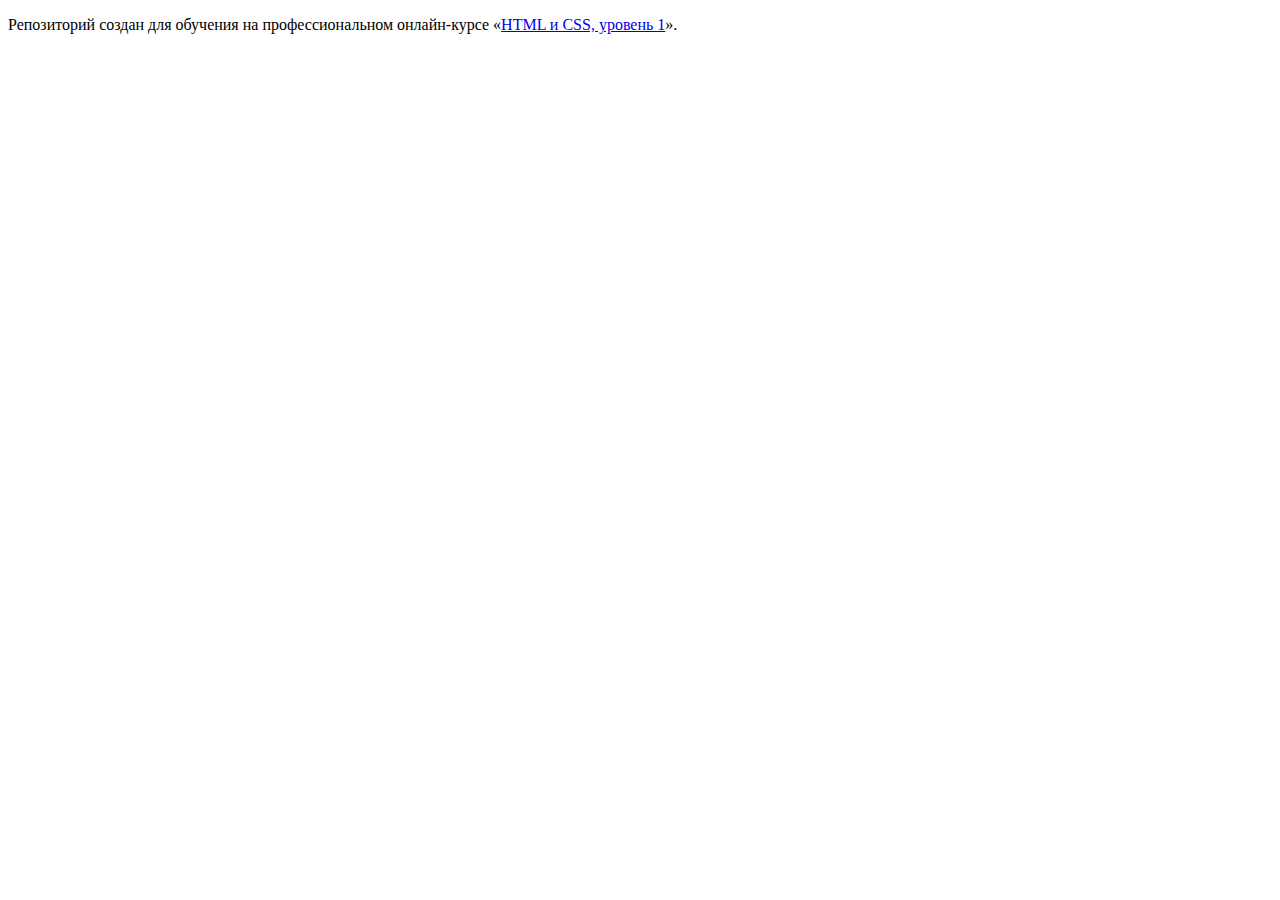
==== index.html @ f6554706 ":hatching_chick:" ====
<!DOCTYPE html>
<html lang="ru">
  <head>
    <meta charset="utf-8">
    <title>HTML Academy: Нёрдс</title>
  </head>
  <body>

    <p>Репозиторий создан для обучения на профессиональном онлайн‑курсе «<a href="https://htmlacademy.ru/intensive/htmlcss">HTML и CSS, уровень 1</a>».</p>

  </body>
</html>
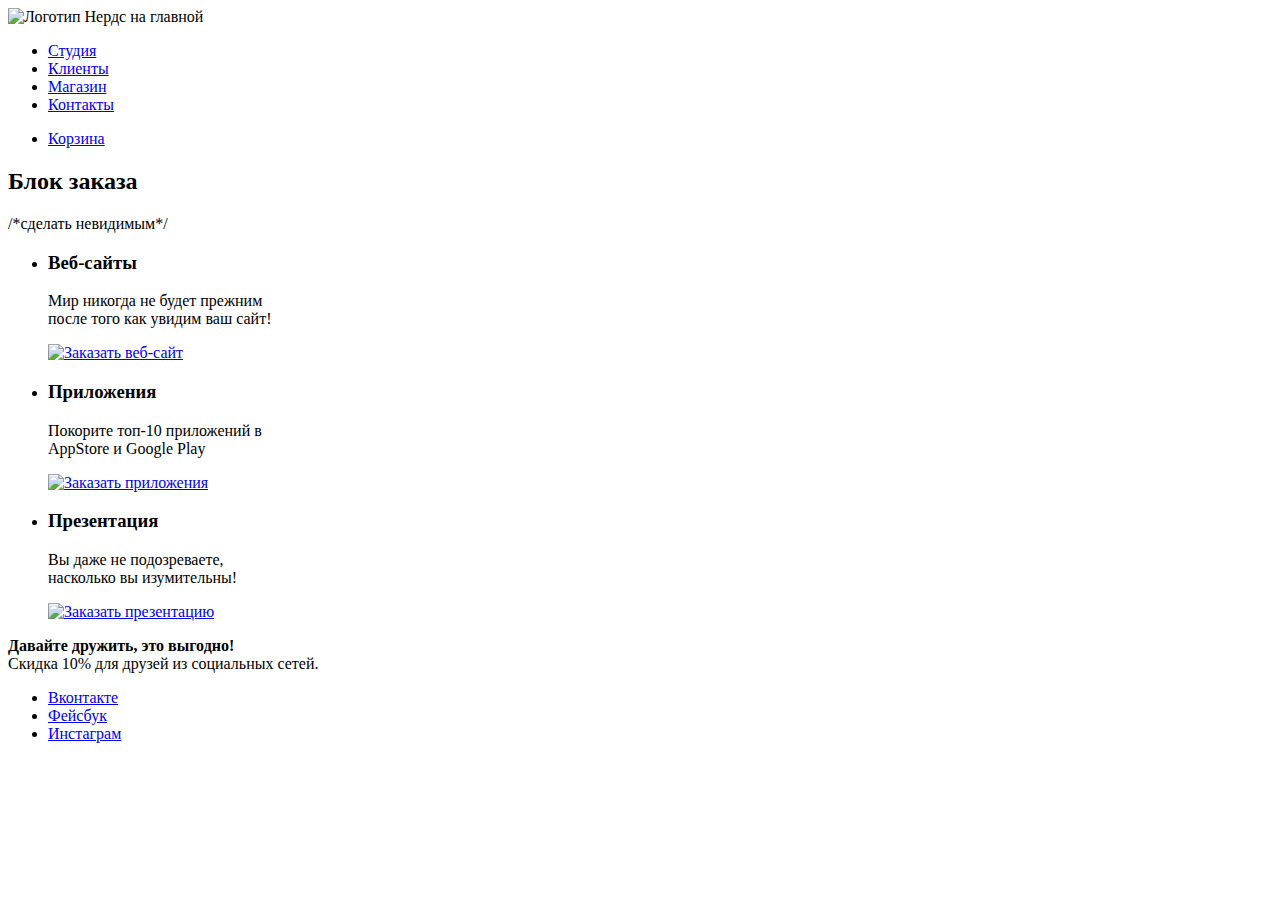
==== commit c3ad7918: "Разметил главную страницу" ====
--- a/index.html
+++ b/index.html
@@ -2,11 +2,63 @@
 <html lang="ru">
   <head>
     <meta charset="utf-8">
-    <title>HTML Academy: Нёрдс</title>
+    <title>Нёрдс</title>
   </head>
   <body>
+    <header class="main-header">
+      <nav class="main-navigation">                           
+        <a class="main-header-logo"> <img src="img/index-logo.svg" width="----" height="----" alt="Логотип Нердс на главной">
+        </a>
+      <ul class="site-navigation">
+        <li><a href="studio.html">Студия</a></li>
+        <li><a href="customers.html">Клиенты</a></li>
+        <li><a href="shop.html">Магазин</a></li>
+        <li><a href="contacts.html">Контакты</a></li>
+      </ul>
+      <ul class="basket-navigation">
+        <li class="basket-buyer"><a href="basket.html">Корзина</a></li>
+      </ul>
+      </nav>
+    </header>
+    <main class="container">
 
-    <p>Репозиторий создан для обучения на профессиональном онлайн‑курсе «<a href="https://htmlacademy.ru/intensive/htmlcss">HTML и CSS, уровень 1</a>».</p>
-
-  </body>
-</html>
+      <section class="order">                                
+        <h2 class="visually-hidden">Блок заказа</h2>          /*сделать невидимым*/
+        <ul class="list-order">
+          <li class="order web site">                     
+            <h3>Веб-сайты</h3>
+            <p>Мир никогда не будет прежним 
+              <br>после того как увидим ваш сайт!
+            </p>
+            <a href="order web site.html"> <img src="order.png" alt="Заказать веб-сайт"> </a>
+          </li>
+          <li class="order of applications">
+            <h3>Приложения</h3>
+            <p>Покорите топ-10 приложений в 
+              <br>AppStore и Google Play
+            </p>
+            <a href="order of applications.html">  <img src="order.png" alt="Заказать приложения">  </a>
+          </li>
+          <li class="presentation order">
+            <h3>Презентация</h3>
+            <p>Вы даже не подозреваете, 
+              <br>насколько вы изумительны!
+            </p>
+            <a href="presentation order.html">  <img src="order.png" alt="Заказать презентацию">  </a>
+          </li>
+        </ul>
+      </section>
+    <footer class=main-footer>
+      <div class="footer-social">
+        <b>Давайте дружить, это выгодно!</b> <br>
+           Скидка 10% для друзей из социальных сетей.
+        <ul>
+          <li><a class="social-button" href="#">Вконтакте</a></li>
+          <li><a class="social-button" href="#">Фейсбук</a></li>
+          <li><a class="social-button" href="#">Инстаграм</a></li>
+        </ul>
+      </div>
+    </footer>
+      
+</body>
+</html>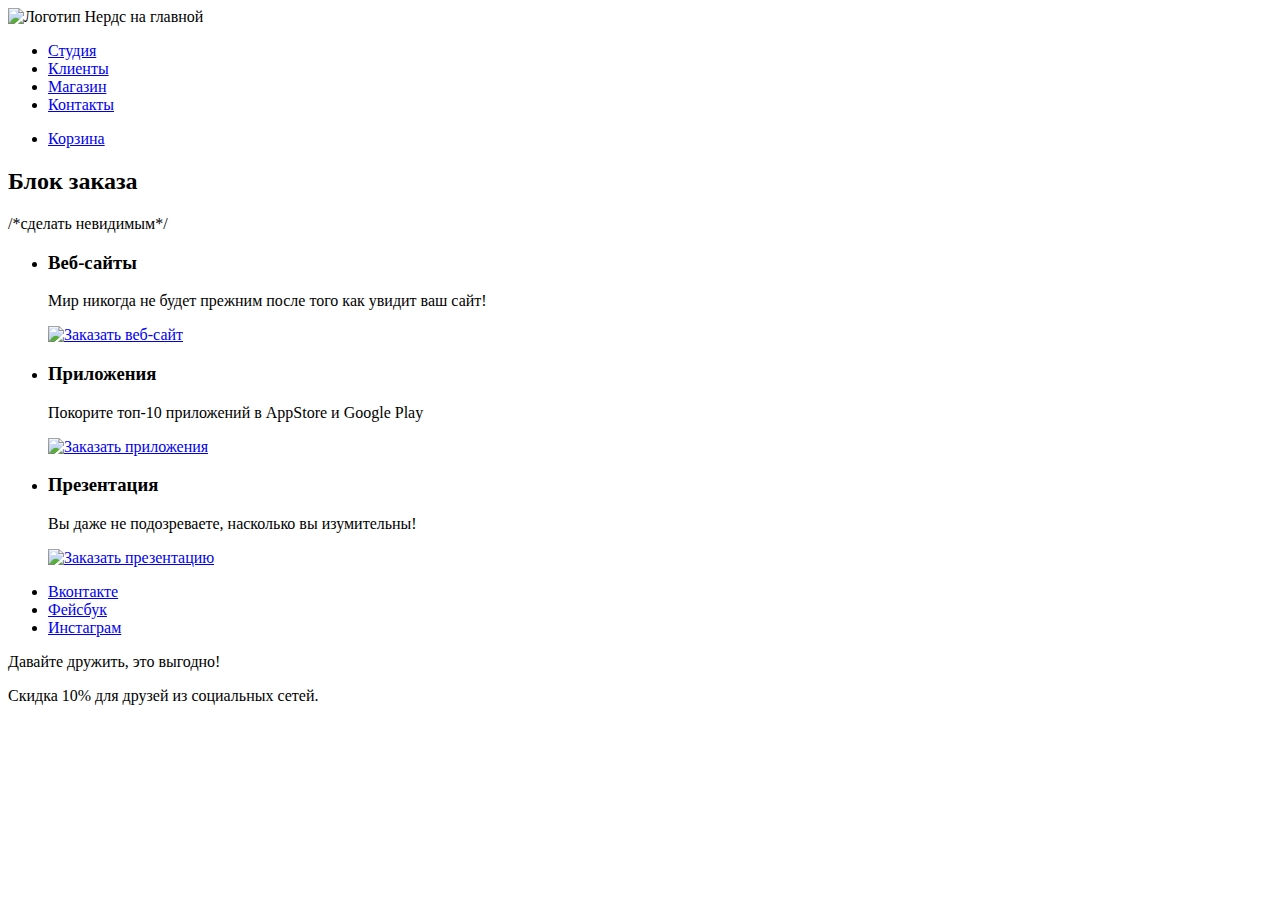
==== commit 19564946: "Внес изменения согласно рекомендациям. Испарвил ошибки в валидаторе." ====
--- a/index.html
+++ b/index.html
@@ -7,12 +7,12 @@
   <body>
     <header class="main-header">
       <nav class="main-navigation">                           
-        <a class="main-header-logo"> <img src="img/index-logo.svg" width="----" height="----" alt="Логотип Нердс на главной">
+        <a class="main-header-logo"> <img src="img/index-logo.svg" width="100" height="100" alt="Логотип Нердс на главной">
         </a>
       <ul class="site-navigation">
         <li><a href="studio.html">Студия</a></li>
         <li><a href="customers.html">Клиенты</a></li>
-        <li><a href="shop.html">Магазин</a></li>
+        <li><a href="inner.html">Магазин</a></li>
         <li><a href="contacts.html">Контакты</a></li>
       </ul>
       <ul class="basket-navigation">
@@ -21,44 +21,37 @@
       </nav>
     </header>
     <main class="container">
-
       <section class="order">                                
         <h2 class="visually-hidden">Блок заказа</h2>          /*сделать невидимым*/
         <ul class="list-order">
           <li class="order web site">                     
             <h3>Веб-сайты</h3>
-            <p>Мир никогда не будет прежним 
-              <br>после того как увидим ваш сайт!
-            </p>
-            <a href="order web site.html"> <img src="order.png" alt="Заказать веб-сайт"> </a>
+            <p>Мир никогда не будет прежним после того как увидит ваш сайт!</p>
+            <a href="order-web-site.html"> <img src="order.png" alt="Заказать веб-сайт"> </a>
           </li>
-          <li class="order of applications">
+          <li class="order-of-applications">
             <h3>Приложения</h3>
-            <p>Покорите топ-10 приложений в 
-              <br>AppStore и Google Play
-            </p>
-            <a href="order of applications.html">  <img src="order.png" alt="Заказать приложения">  </a>
+            <p>Покорите топ-10 приложений в AppStore и Google Play</p>
+            <a href="order-of-applications.html">  <img src="order.png" alt="Заказать приложения">  </a>
           </li>
           <li class="presentation order">
             <h3>Презентация</h3>
-            <p>Вы даже не подозреваете, 
-              <br>насколько вы изумительны!
-            </p>
-            <a href="presentation order.html">  <img src="order.png" alt="Заказать презентацию">  </a>
+            <p>Вы даже не подозреваете, насколько вы изумительны!</p>
+            <a href="presentation-order.html">  <img src="order.png" alt="Заказать презентацию">  </a>
           </li>
         </ul>
       </section>
+    </main>
     <footer class=main-footer>
       <div class="footer-social">
-        <b>Давайте дружить, это выгодно!</b> <br>
-           Скидка 10% для друзей из социальных сетей.
         <ul>
           <li><a class="social-button" href="#">Вконтакте</a></li>
           <li><a class="social-button" href="#">Фейсбук</a></li>
           <li><a class="social-button" href="#">Инстаграм</a></li>
         </ul>
+        <p class="text-call">Давайте дружить, это выгодно!</p>
+        <p class="text-benefit">Скидка 10% для друзей из социальных сетей.</p>
       </div>
     </footer>
-      
-</body>
+  </body>
 </html>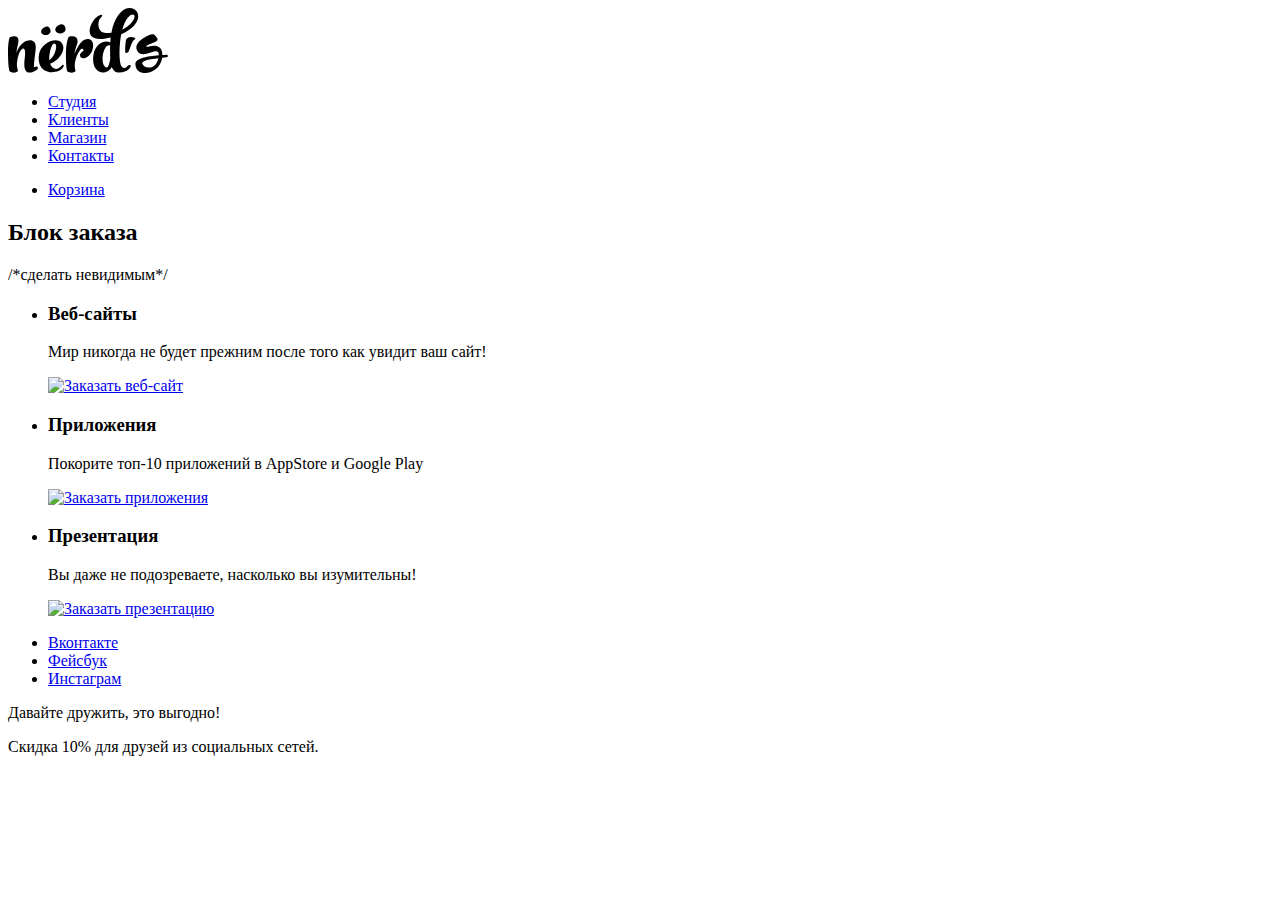
==== commit d96f83c9: "добавил контентные изображения в каталог" ====
--- a/index.html
+++ b/index.html
@@ -7,7 +7,7 @@
   <body>
     <header class="main-header">
       <nav class="main-navigation">                           
-        <a class="main-header-logo"> <img src="img/index-logo.svg" width="100" height="100" alt="Логотип Нердс на главной">
+        <a class="main-header-logo"> <img src="img/index-logo.svg" width="160" height="65" alt="Логотип Нердс на главной">
         </a>
       <ul class="site-navigation">
         <li><a href="studio.html">Студия</a></li>
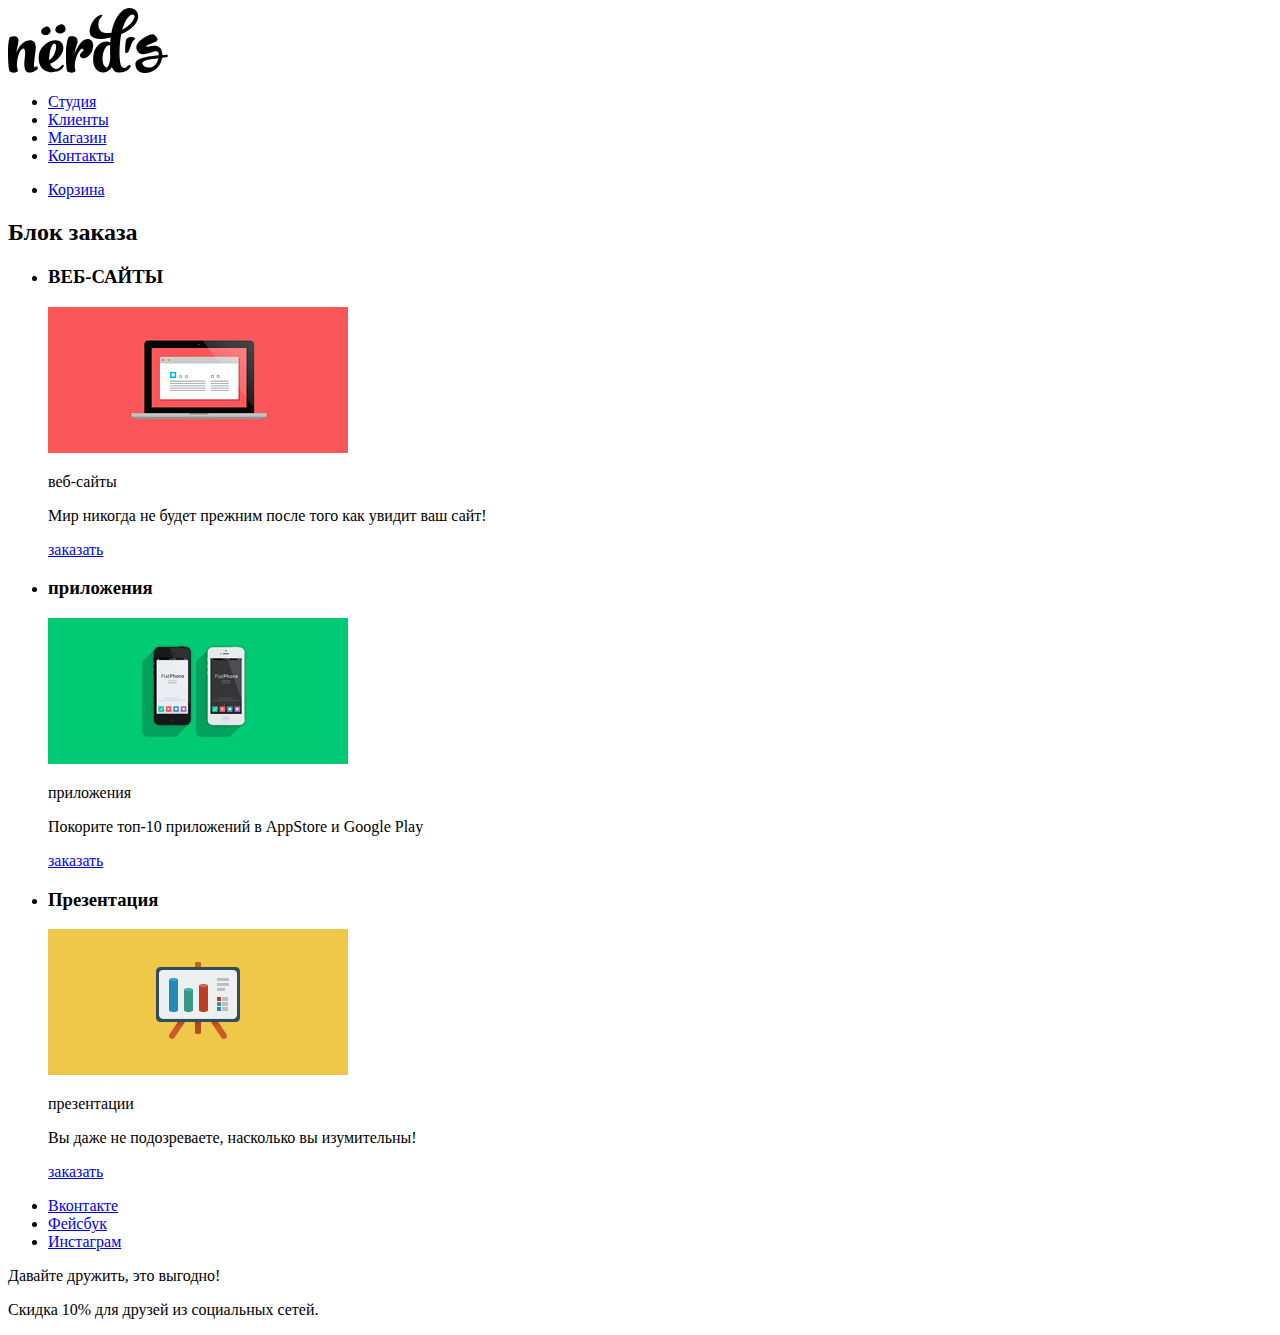
==== commit c876a48f: "Добавил контентные изображения на главную страницу" ====
--- a/index.html
+++ b/index.html
@@ -22,22 +22,28 @@
     </header>
     <main class="container">
       <section class="order">                                
-        <h2 class="visually-hidden">Блок заказа</h2>          /*сделать невидимым*/
+        <h2 class="visually-hidden">Блок заказа</h2>
         <ul class="list-order">
-          <li class="order web site">                     
-            <h3>Веб-сайты</h3>
-            <p>Мир никогда не будет прежним после того как увидит ваш сайт!</p>
-            <a href="order-web-site.html"> <img src="order.png" alt="Заказать веб-сайт"> </a>
+          <li class="order web site">                                 
+            <h3 class="visually-hidden">ВЕБ-САЙТЫ</h3>
+            <img src="img/illustration-1.png" alt="илюстрация веб-сайт">
+            <p class="product">веб-сайты</p>  <!--целесообразно <p> заменить <span> ?-->
+            <p class="text slogan">Мир никогда не будет прежним после того как увидит ваш сайт!</p> <!--целесообразно <p> заменить <span> ?-->
+            <a href="order-web-site.html">заказать</a>
           </li>
           <li class="order-of-applications">
-            <h3>Приложения</h3>
-            <p>Покорите топ-10 приложений в AppStore и Google Play</p>
-            <a href="order-of-applications.html">  <img src="order.png" alt="Заказать приложения">  </a>
+            <h3 class="visually-hidden">приложения</h3>
+            <img src="img/illustration-2.png" alt="иллюстрация приложения">
+            <p class="product">приложения</p>
+            <p class="text sloga">Покорите топ-10 приложений в AppStore и Google Play</p>
+            <a href="order-of-applications.html">заказать</a>
           </li>
           <li class="presentation order">
-            <h3>Презентация</h3>
-            <p>Вы даже не подозреваете, насколько вы изумительны!</p>
-            <a href="presentation-order.html">  <img src="order.png" alt="Заказать презентацию">  </a>
+            <h3 class="visually-hidden">Презентация</h3>
+            <img src="img/illustration-3.png" alt="иллюстрация презентации">
+            <p class="product">презентации</p>
+            <p class="text sloga">Вы даже не подозреваете, насколько вы изумительны!</p>
+            <a href="presentation-order.html">заказать</a>
           </li>
         </ul>
       </section>
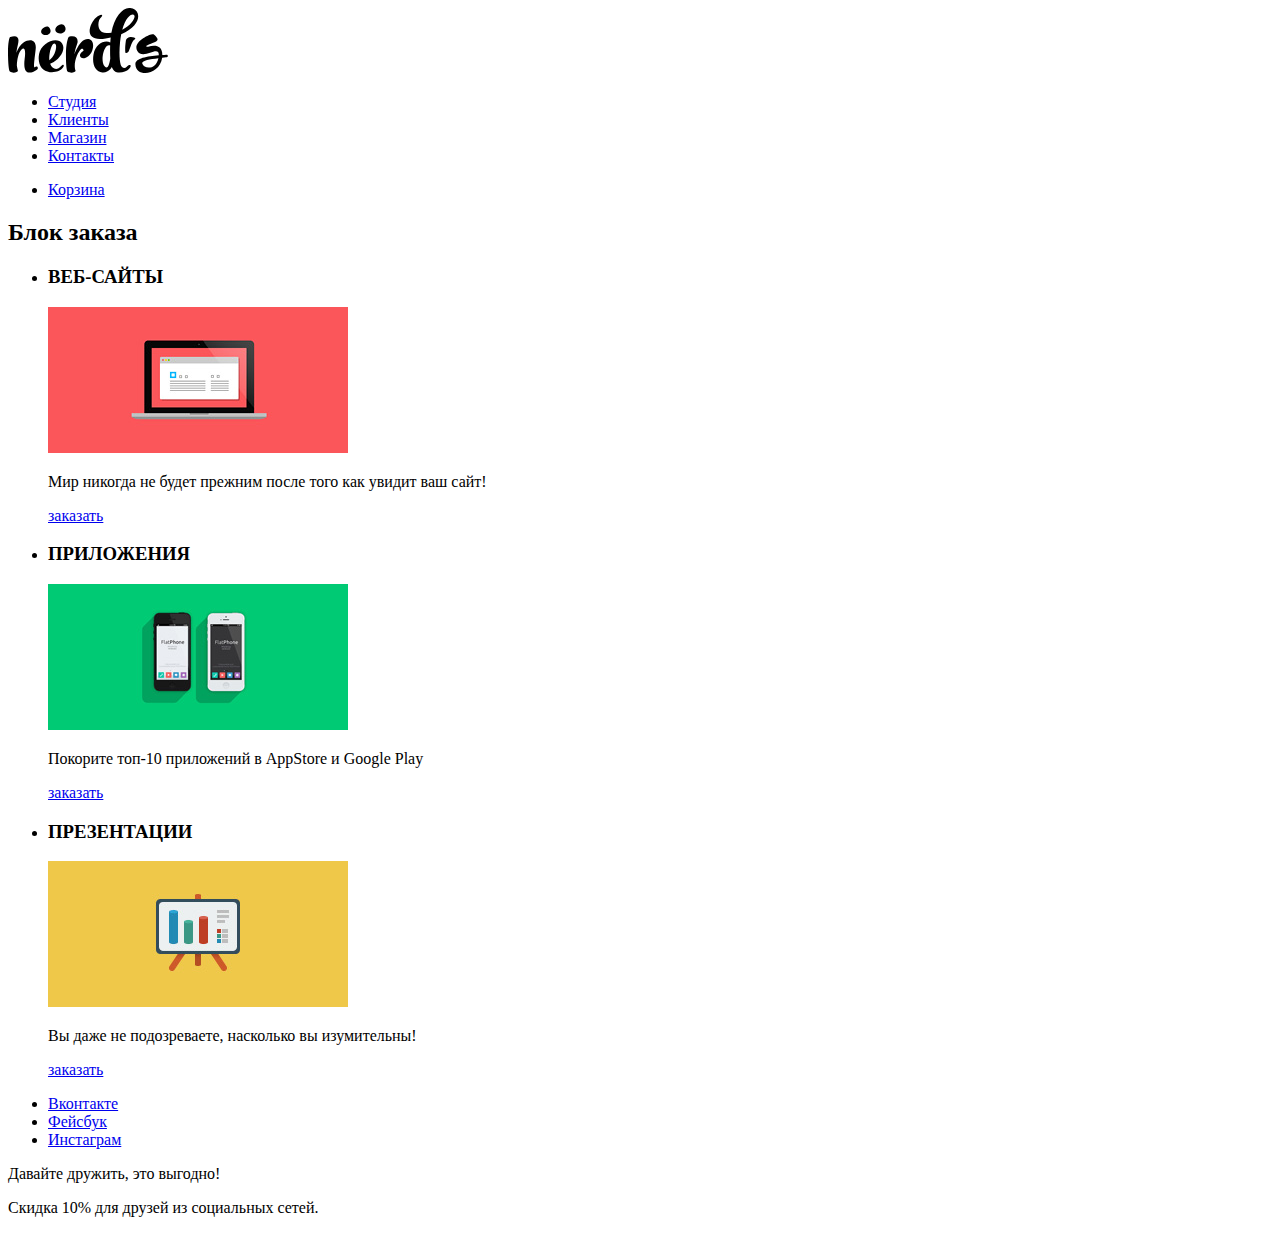
==== commit 50766dec: "Удалил параграфы и класс для скрытия у h3" ====
--- a/index.html
+++ b/index.html
@@ -25,23 +25,20 @@
         <h2 class="visually-hidden">Блок заказа</h2>
         <ul class="list-order">
           <li class="order web site">                                 
-            <h3 class="visually-hidden">ВЕБ-САЙТЫ</h3>
+            <h3 class="product-header">ВЕБ-САЙТЫ</h3>
             <img src="img/illustration-1.png" alt="илюстрация веб-сайт">
-            <p class="product">веб-сайты</p>  <!--целесообразно <p> заменить <span> ?-->
             <p class="text slogan">Мир никогда не будет прежним после того как увидит ваш сайт!</p> <!--целесообразно <p> заменить <span> ?-->
             <a href="order-web-site.html">заказать</a>
           </li>
           <li class="order-of-applications">
-            <h3 class="visually-hidden">приложения</h3>
+            <h3 class="product-header">ПРИЛОЖЕНИЯ</h3>
             <img src="img/illustration-2.png" alt="иллюстрация приложения">
-            <p class="product">приложения</p>
             <p class="text sloga">Покорите топ-10 приложений в AppStore и Google Play</p>
             <a href="order-of-applications.html">заказать</a>
           </li>
           <li class="presentation order">
-            <h3 class="visually-hidden">Презентация</h3>
+            <h3 class="product-header">ПРЕЗЕНТАЦИИ</h3>
             <img src="img/illustration-3.png" alt="иллюстрация презентации">
-            <p class="product">презентации</p>
             <p class="text sloga">Вы даже не подозреваете, насколько вы изумительны!</p>
             <a href="presentation-order.html">заказать</a>
           </li>
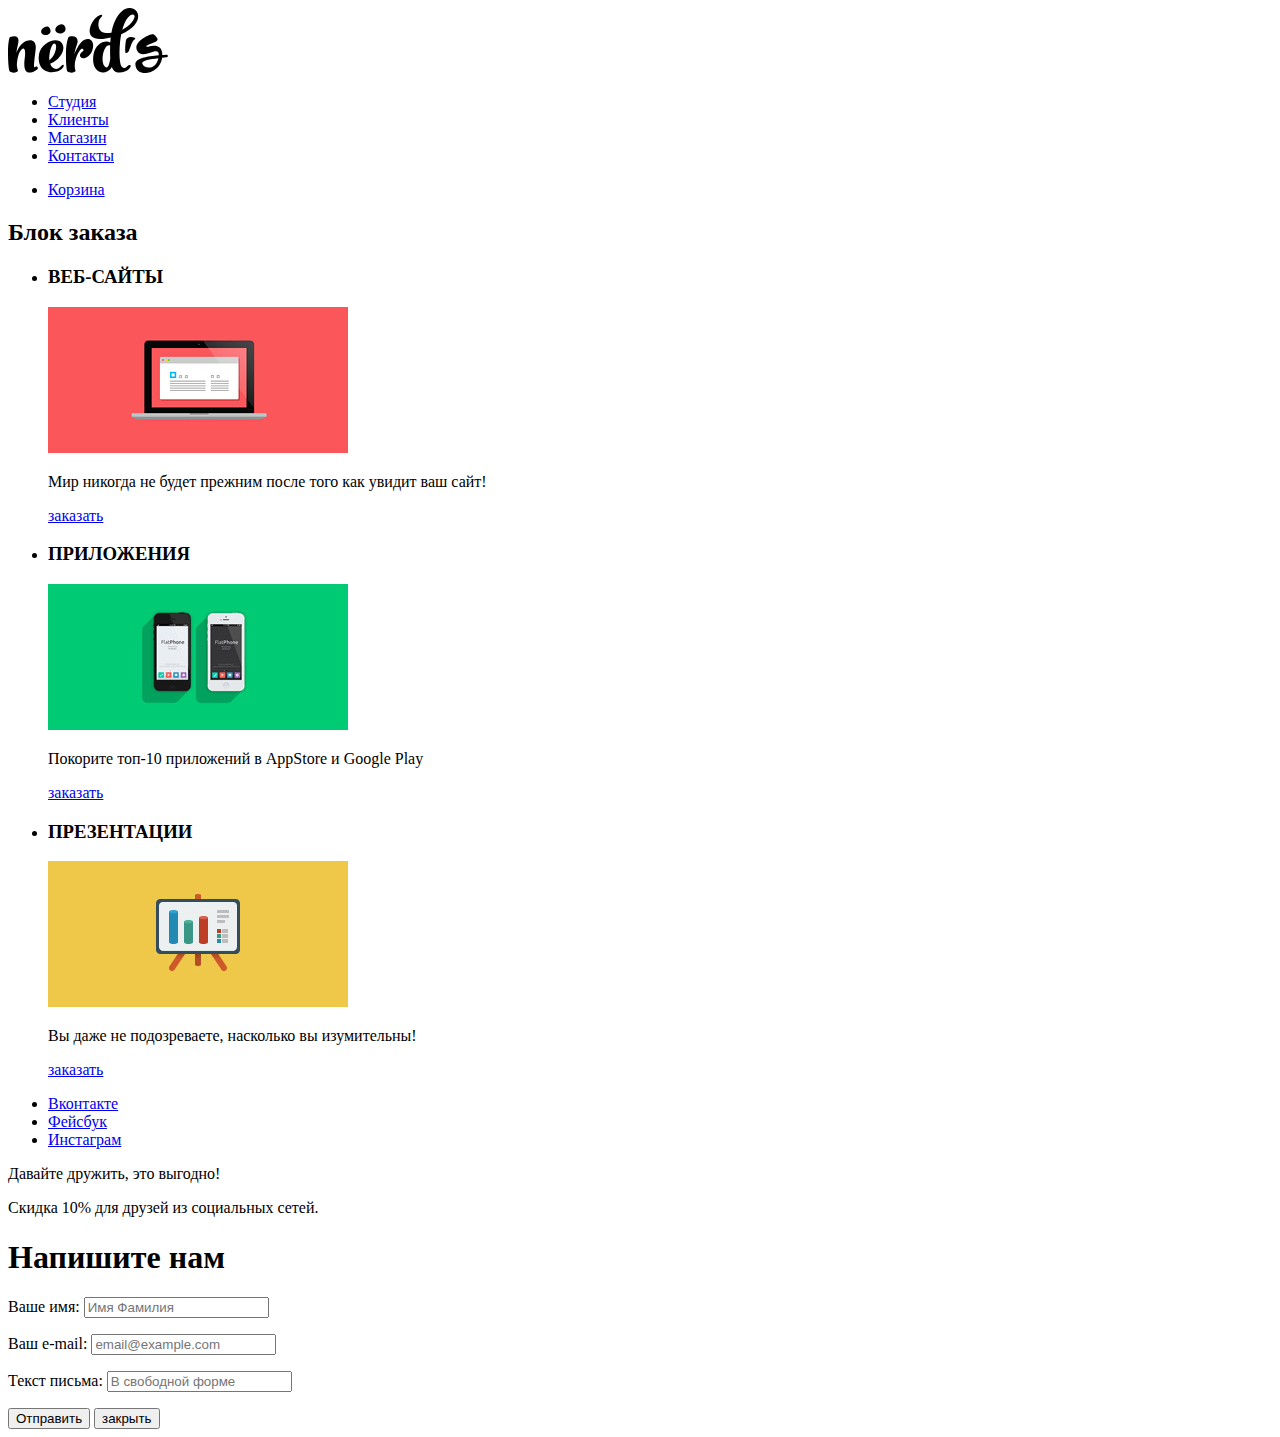
==== commit 4b13ac91: "Добавил фильтр, попап и ариант разметки для седона." ====
--- a/index.html
+++ b/index.html
@@ -16,7 +16,7 @@
         <li><a href="contacts.html">Контакты</a></li>
       </ul>
       <ul class="basket-navigation">
-        <li class="basket-buyer"><a href="basket.html">Корзина</a></li>
+        <li class="basket-buyer"><a href="basket.html">Корзина</a></li> <!--selector {background-image: url("адрес-картинки");}-->
       </ul>
       </nav>
     </header>
@@ -56,5 +56,24 @@
         <p class="text-benefit">Скидка 10% для друзей из социальных сетей.</p>
       </div>
     </footer>
+    <section>
+      <form class="form-connections" method="post" action="https://echo.htmlacademy.ru">
+        <h1 class="form-headline">Напишите нам</h1>
+        <p>
+          <label for="user-name">Ваше имя:</label>
+          <input type="text" name="name" id="user-name" placeholder="Имя Фамилия">
+        </p>
+        <p>
+          <label for="user-email">Ваш e-mail:</label>
+          <input type="text" name="e-mail" id="user-email" placeholder="email@example.com">
+        </p>
+        <p>
+          <label for="user-message">Текст письма:</label>
+          <input type="text" name="message" id="user-message" placeholder="В свободной форме">
+        </p>
+        <button class="button" type="submit">Отправить</button>
+        <button class="modal-close" type="button">закрыть</button>
+      </form>
+    </section>
   </body>
 </html>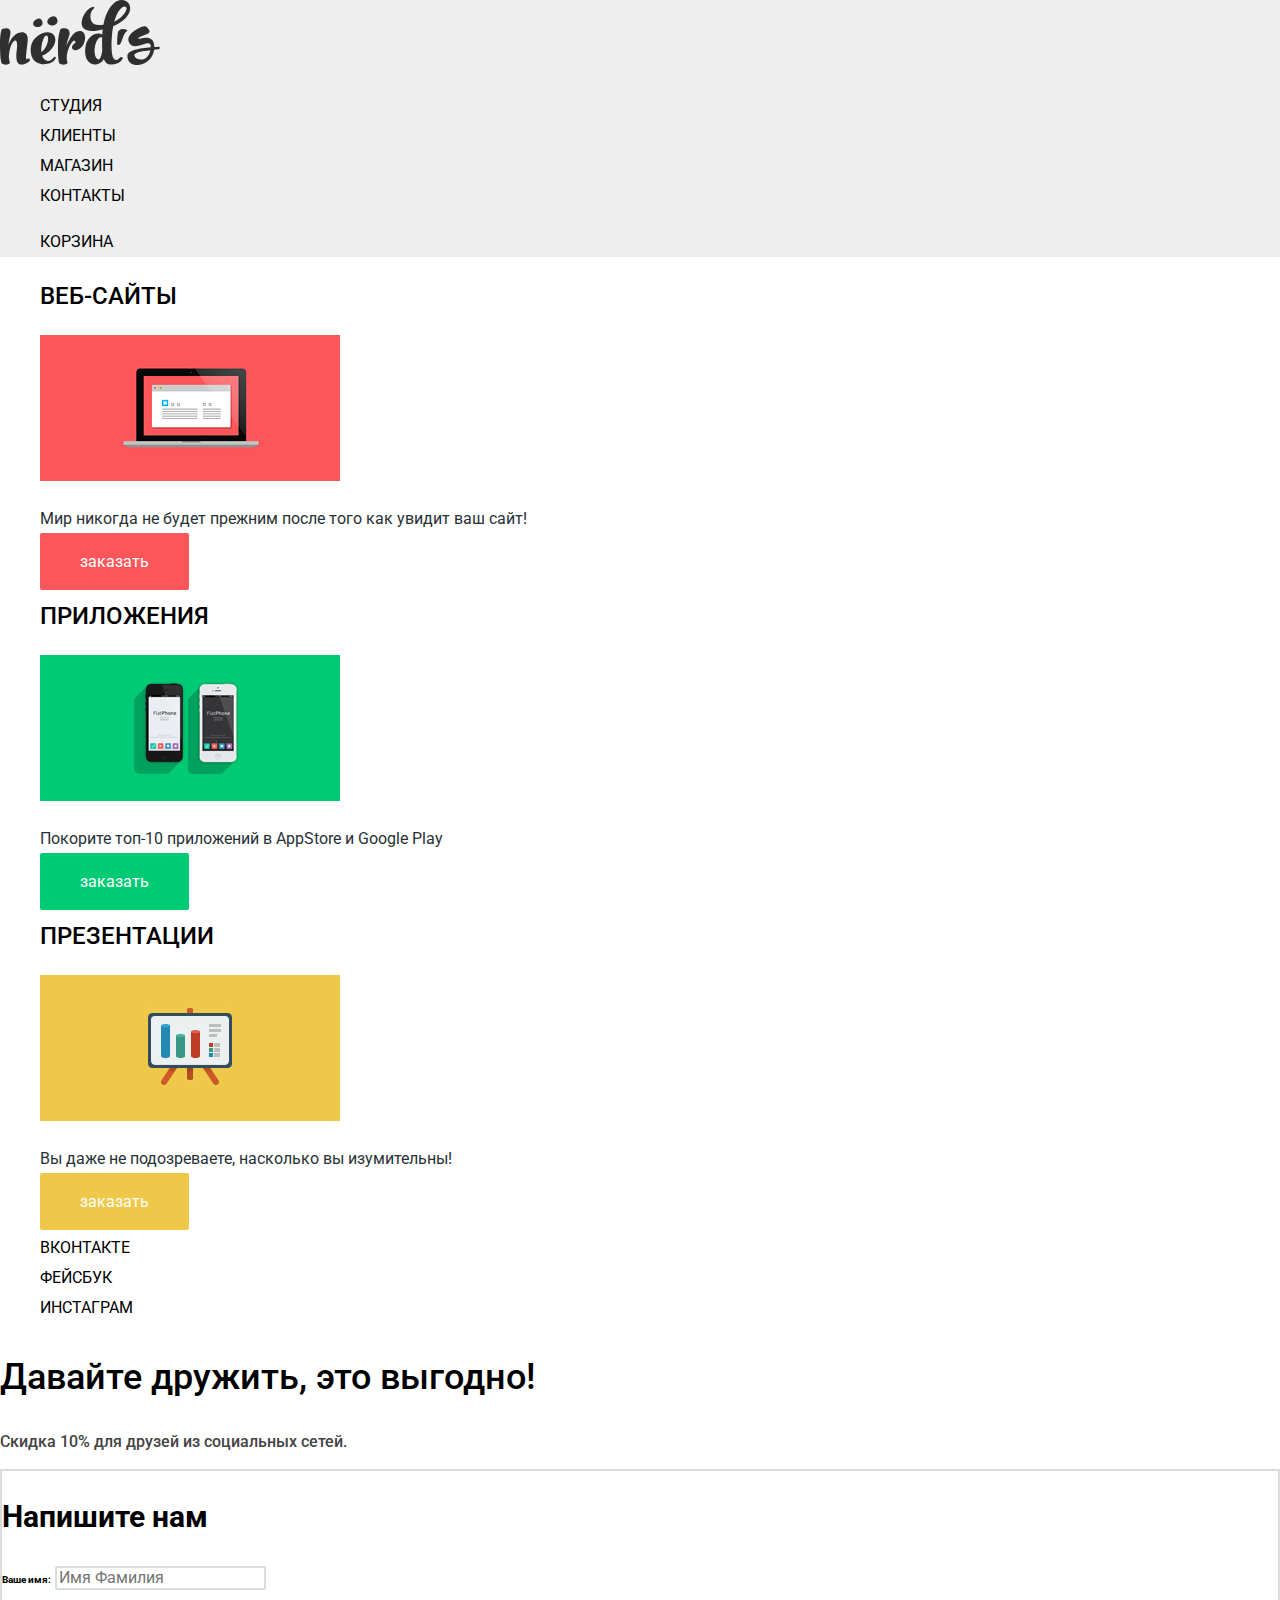
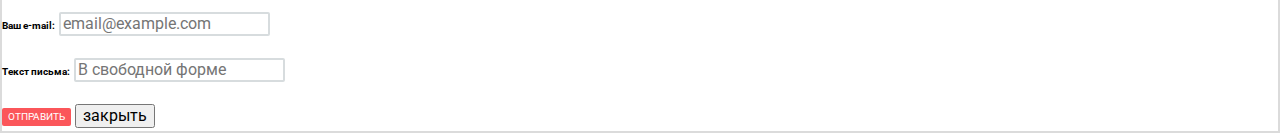
==== commit 82c00af4: "написал стили для  обеих страниц" ====
--- a/index.html
+++ b/index.html
@@ -3,77 +3,80 @@
   <head>
     <meta charset="utf-8">
     <title>Нёрдс</title>
+    <link href="https://fonts.googleapis.com/css?family=Roboto:400,500&display=swap&subset=cyrillic" rel="stylesheet">
+    <link href="css/normalize.css" rel="stylesheet">
+    <link href="css/style.css" rel="stylesheet">
   </head>
   <body>
     <header class="main-header">
-      <nav class="main-navigation">                           
+      <nav class="main-navigation">
         <a class="main-header-logo"> <img src="img/index-logo.svg" width="160" height="65" alt="Логотип Нердс на главной">
         </a>
       <ul class="site-navigation">
-        <li><a href="studio.html">Студия</a></li>
-        <li><a href="customers.html">Клиенты</a></li>
-        <li><a href="inner.html">Магазин</a></li>
-        <li><a href="contacts.html">Контакты</a></li>
+        <li class="studio"><a href="studio.html">студия</a></li>
+        <li class="customers"><a href="customers.html">клиенты</a></li>
+        <li class="inner"><a href="inner.html">магазин</a></li>
+        <li class="contacts"><a href="contacts.html">контакты</a></li>
       </ul>
       <ul class="basket-navigation">
-        <li class="basket-buyer"><a href="basket.html">Корзина</a></li> <!--selector {background-image: url("адрес-картинки");}-->
+        <li class="basket-buyer"><a href="basket.html">корзина</a></li> <!--selector {background-image: url("адрес-картинки");}-->
       </ul>
       </nav>
     </header>
     <main class="container">
-      <section class="order">                                
+      <section class="order">
         <h2 class="visually-hidden">Блок заказа</h2>
         <ul class="list-order">
-          <li class="order web site">                                 
-            <h3 class="product-header">ВЕБ-САЙТЫ</h3>
-            <img src="img/illustration-1.png" alt="илюстрация веб-сайт">
-            <p class="text slogan">Мир никогда не будет прежним после того как увидит ваш сайт!</p> <!--целесообразно <p> заменить <span> ?-->
-            <a href="order-web-site.html">заказать</a>
+          <li class="order-web-site">
+            <h3 class="product-header-1">веб-сайты</h3>
+            <img src="img/illustration-1.png" width="300" height="146" alt="илюстрация веб-сайт">
+            <p class="text-slogan-1">Мир никогда не будет прежним после того как увидит ваш сайт!</p> <!--целесообразно <p> заменить <span> ?-->
+            <a class="button-1" href="order-web-site.html">заказать</a>
           </li>
           <li class="order-of-applications">
-            <h3 class="product-header">ПРИЛОЖЕНИЯ</h3>
-            <img src="img/illustration-2.png" alt="иллюстрация приложения">
-            <p class="text sloga">Покорите топ-10 приложений в AppStore и Google Play</p>
-            <a href="order-of-applications.html">заказать</a>
+            <h3 class="product-header-2">приложения</h3>
+            <img src="img/illustration-2.png" width="300" height="146" alt="иллюстрация приложения">
+            <p class="text-slogan-2">Покорите топ-10 приложений в AppStore и Google Play</p>
+            <a class="button-2" href="order-of-applications.html">заказать</a>
           </li>
-          <li class="presentation order">
-            <h3 class="product-header">ПРЕЗЕНТАЦИИ</h3>
-            <img src="img/illustration-3.png" alt="иллюстрация презентации">
-            <p class="text sloga">Вы даже не подозреваете, насколько вы изумительны!</p>
-            <a href="presentation-order.html">заказать</a>
+          <li class="presentation-order">
+            <h3 class="product-header-3">презентации</h3>
+            <img src="img/illustration-3.png" width="300" height="146" alt="иллюстрация презентации">
+            <p class="text-slogan-3">Вы даже не подозреваете, насколько вы изумительны!</p>
+            <a class="button-3" href="presentation-order.html">заказать</a>
           </li>
         </ul>
       </section>
     </main>
     <footer class=main-footer>
       <div class="footer-social">
-        <ul>
-          <li><a class="social-button" href="#">Вконтакте</a></li>
-          <li><a class="social-button" href="#">Фейсбук</a></li>
-          <li><a class="social-button" href="#">Инстаграм</a></li>
+        <ul class="social-blok">
+          <li><a class="social-button-vk" href="#">Вконтакте</a></li>
+          <li><a class="social-button-fb" href="#">Фейсбук</a></li>
+          <li><a class="social-button-instagram" href="#">Инстаграм</a></li>
         </ul>
         <p class="text-call">Давайте дружить, это выгодно!</p>
         <p class="text-benefit">Скидка 10% для друзей из социальных сетей.</p>
       </div>
     </footer>
-    <section>
+    <section class="modal modal-connections">
       <form class="form-connections" method="post" action="https://echo.htmlacademy.ru">
-        <h1 class="form-headline">Напишите нам</h1>
+        <h2>Напишите нам</h2>
         <p>
-          <label for="user-name">Ваше имя:</label>
-          <input type="text" name="name" id="user-name" placeholder="Имя Фамилия">
+          <label class="name-form" for="user-name">Ваше имя:</label>
+          <input class="name-form-field" type="text" name="name" id="user-name" placeholder="Имя Фамилия">
         </p>
         <p>
-          <label for="user-email">Ваш e-mail:</label>
-          <input type="text" name="e-mail" id="user-email" placeholder="email@example.com">
+          <label class="email-form" for="user-email">Ваш e-mail:</label>
+          <input class="email-form-field" type="text" name="e-mail" id="user-email" placeholder="email@example.com">
         </p>
         <p>
-          <label for="user-message">Текст письма:</label>
-          <input type="text" name="message" id="user-message" placeholder="В свободной форме">
+          <label class="message-form" for="user-message">Текст письма:</label>
+          <input class="message-form-field" type="text" name="message" id="user-message" placeholder="В свободной форме">
         </p>
-        <button class="button" type="submit">Отправить</button>
+        <button class="button-form" type="submit">отправить</button>
         <button class="modal-close" type="button">закрыть</button>
       </form>
     </section>
   </body>
-</html>+</html>
--- a/css/style.css
+++ b/css/style.css
@@ -0,0 +1,338 @@
+body {
+  margin: 0;
+
+  font-family: "Roboto", Arial, Roboto;
+  font-size: 16px;
+  line-height: 30px;
+  font-weight: 400;
+  color: #000000; /*#000000 (0, 0, 0, 0.5) чёрный, непрозрачный на 50% */
+  text-transform: none; /* управлять регистром символов */
+}
+
+.main-header {
+  background-color: #eeeeee;
+  color: #000000;
+}
+
+.main-header-logo:hover {
+  opacity: 0.8;
+}
+
+.main-header-logo:focus {
+  opacity: 0.3;
+}
+
+a {
+  text-decoration: none; /*отменил у ссылок подчеркивание, назначается браузером по умолчанию. */
+}
+
+.site-navigation,
+.basket-navigation,
+.list-order,
+.social-blok,
+.catalog-list,
+.mesh-filter,
+.filter-features,
+.pagination-list {
+  list-style: none; /* Перед элементами ненумерованного спика по умолчанию ставятся маркеры. Отменим это для списков в навигации */
+}
+
+/* .pagination-item a {
+  inline: block;
+  background-color: #eeeeee;
+  padding-top: 19px;
+  padding-right: 40px;
+  padding-bottom: 19px;
+  padding-left: 40px;
+  border-radius: 2px;
+  color: #000000;
+  font-size: 16px;
+  line-height: 18px;
+  font-weight: 400;
+  text-transform: uppercase;
+} */
+
+.site-navigation a, /* по умолчанию ссылки синие, задал черный */
+.basket-navigation a,
+.footer-social a {
+  text-transform: uppercase;
+  color: #000000; /*(0, 0, 0,) (0, 0, 0, 0.5) чёрный, непрозрачный на 50% */
+}
+
+.list-order a { /* задал белый цвет текста ссылке "заказать" */
+  line-height: 18px;
+  color: #ffffff; /* rgb(255, 255, 255) */
+}
+
+.active { /* подчеркивание активной страницы в нав */
+  border-bottom: 2px solid #fb565a;
+  padding: 13px;
+}
+
+.site-navigation a:hover,  /* :hover для наведения, меняет цвет  */
+.basket-navigation a:hover {
+  color: rgb(251, 86, 90);
+}
+
+.site-navigation a:focus,   /* :focus для фокусировки, меняет цвет */
+.basket-navigation a:focus {
+  color: rgba(0, 0, 0, 0.302);
+}
+
+.visually-hidden { /* спрятал текст */
+  position: absolute;
+  width: 1px;
+  height: 1px;
+  margin: -1px;
+  border: 0;
+  padding: 0;
+  clip: rect(0 0 0 0);
+  overflow: hidden;
+}
+
+.product-header-1 {
+  font-size: 24px;
+  line-height: 30px;
+  font-weight: 500;
+  text-transform: uppercase;
+  text-align: left;
+}
+
+.text-slogan-1 {
+  color: rgb(40, 49, 54); /* #283136 */
+  font-size: 16px;
+  line-height: 24px;
+  text-align: left;
+}
+
+.button-1 {
+  inline: block;
+  background-color: #fb565a;
+  padding-top: 19px;
+  padding-right: 40px;
+  padding-bottom: 19px;
+  padding-left: 40px;
+  border-radius: 2px;
+}
+
+.button-1:hover {
+  background-color: #e74246;
+}
+
+.button-1:focus {
+  color: #d7373b;
+}
+
+.product-header-2 {
+  font-size: 24px;
+  line-height: 30px;
+  font-weight: 500;
+  text-transform: uppercase;
+  text-align: left;
+}
+
+.text-slogan-2 {
+  color: rgb(40, 49, 54); /* #283136 */
+  font-size: 16px;
+  line-height: 24px;
+  text-align: left;
+}
+
+.button-2 {
+  inline: block;
+  background-color: #00ca74;
+  padding-top: 19px;
+  padding-right: 40px;
+  padding-bottom: 19px;
+  padding-left: 40px;
+  border-radius: 2px;
+}
+
+.button-2:hover {
+  background-color: #00bc6c;
+}
+
+.button-2:focus {
+  color: #00aa62;
+}
+
+.product-header-3 {
+  font-size: 24px;
+  line-height: 30px;
+  font-weight: 500;
+  text-transform: uppercase;
+  text-align: left;
+}
+
+.text-slogan-3 {
+  color: rgb(40, 49, 54); /* #283136 */
+  font-size: 16px;
+  line-height: 24px;
+  text-align: left;
+}
+
+.button-3 {
+  inline: block;
+  background-color: #efc84a;
+  padding-top: 19px;
+  padding-right: 40px;
+  padding-bottom: 19px;
+  padding-left: 40px;
+  border-radius: 2px;
+}
+
+.button-3:hover {
+  background-color: #eab534;
+}
+
+.button-3:focus {
+  color: #e5a722;
+}
+
+.main-footer {
+  background-color:#ffffff;
+}
+
+.social-button-vk {
+  /* background-image: url("img/vk-icon.svg");
+  border-radius: 50%; */
+}
+
+.social-button-fb {
+    /* background-image: url("img/fb-icon.svg");
+    border-radius: 50%; */
+  }
+
+.social-button-instagram {
+  /* background-image: url("img/insta-icon.svg");
+  border-radius: 50%; */
+}
+
+.text-call { /* Давайте дружить, это выгодно! */
+  font-size: 36px;
+  font-weight: 500;
+  line-height: 36px;
+  text-align: left;
+}
+
+.text-benefit { /* Скидка_10__для_друзей_из_социальных_сетей */
+  font-size: 16px;
+  font-weight: 500;
+  color: rgb(68, 68, 68);
+  line-height: 22px;
+  text-align: left;
+}
+
+.modal { /* для формы */
+  color: #000000;
+  background-color: #ffffff; /* rgb(255, 255, 255) */
+  background-position: 0 0;
+  border: 2px solid #dbdbdb;
+}
+
+.modal h2 {
+  font-size: 30px;
+  line-height: 42px;
+}
+
+.name-form,
+.email-form,
+.message-form {
+  font-size: 10px;
+  line-height: 16px;
+  font-weight: 700;
+}
+
+.name-form-field,
+.email-form-field,
+.message-form-field {
+  color: #a1a1a1;
+  font-size: 16px;
+  line-height: 18px;
+  border: 2px solid #d7dcde;
+  border-radius: 2px;
+}
+
+.name-form-field:hover {
+  color: #a1a1a1;
+  border: 2px solid #b4b9bb;
+}
+
+.name-form-field:focus {
+  color: #444444;
+  border: 2px solid #000000;
+  outline: none; /* удалил обводку рамки при активации */
+}
+
+.button-form {
+  text-align: center;
+  vertical-align: middle;
+  text-transform: uppercase;
+  color: #ffffff;
+  background-color: #fb565a;
+  border: none;
+  font-size: 10px;
+  line-height: 16px;
+  font-weight: 400;
+  border-radius: 2px;
+}
+
+.page-title { /* Магазин_готовых_шаблонов  */
+  font-size: 55px;
+  line-height: 55px;
+  text-align: center;
+}
+
+.filter fieldset { /* убрал обводку у <fieldset>  */
+  border: none;
+}
+
+.mesh-filter,
+.filter-features {
+  font-size: 16px;
+  line-height: 20px;
+}
+
+.name-filter  {
+  font-size: 18px;
+  line-height: 30px;
+  font-weight: 500;
+  text-transform: uppercase;
+  text-align: left;
+}
+
+.name-filter label {
+  font-size: 16px;
+  line-height: 20px;
+  font-weight: 400;
+}
+
+.filter-button {
+  background-color: #eeeeee;
+  color: #000000;
+  font-size: 16px;
+  line-height: 18px;
+  font-weight: 400;
+  text-transform: uppercase;
+  text-align: center;
+  vertical-align: middle;
+  border-radius: 2px;
+  border: none;
+  /* weight: 260px;
+  height: 50px; */
+}
+
+.filter-button:hover {
+  background-color: #dfdfdf;
+}
+
+.filter-button:active {
+  background-color: #d5d5d5;
+  color: rgba(0, 0, 0, 0.3);
+  box-shadow: inset 0px 3px 0px 0px #bfbfbf;
+  outline: none;
+}
+.name-form input:invalid {
+  background-color: #e74462; /* Красный цвет фона полю имя */
+  color:  #e74462;
+}
